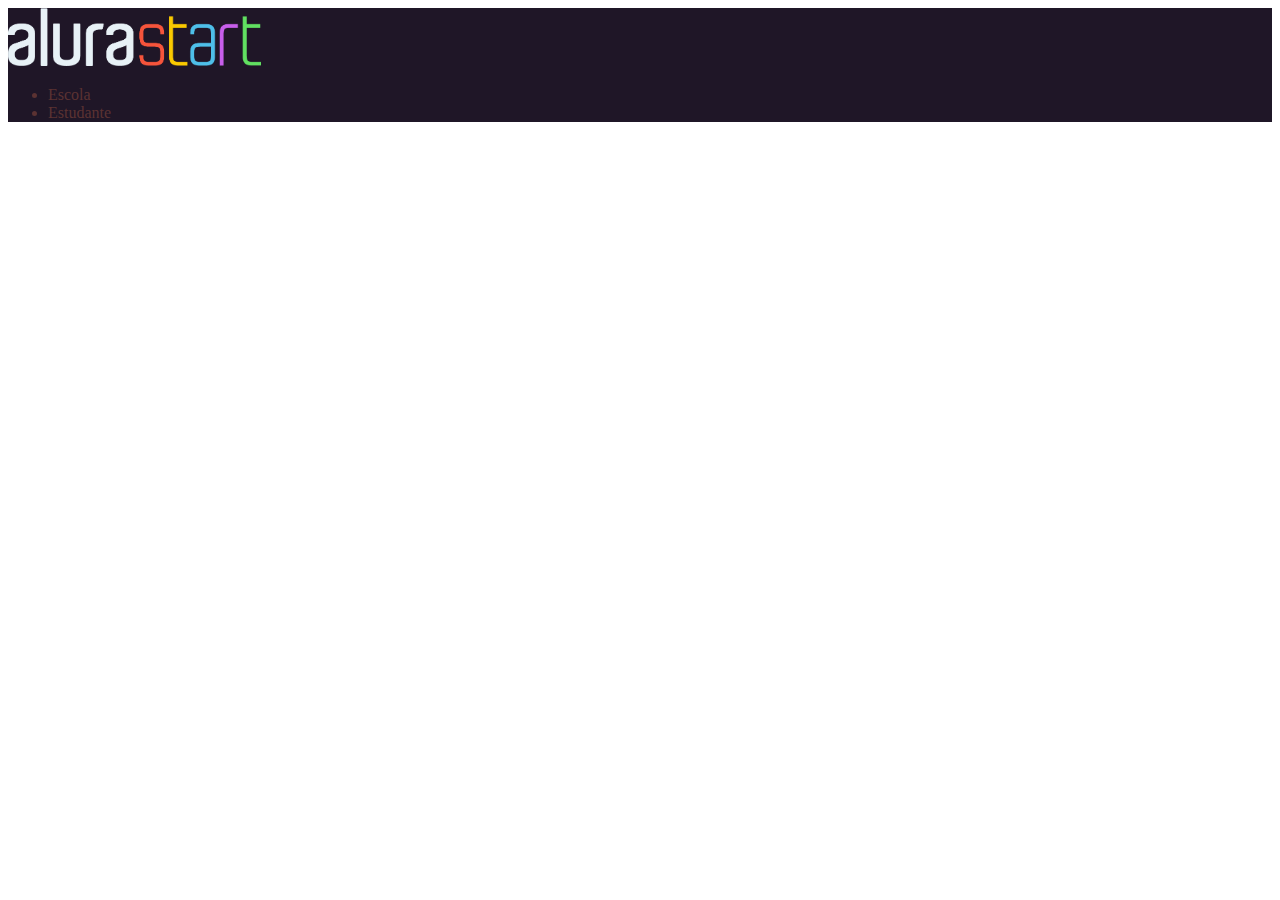
==== thomas/index.html @ 4fa99249 "Add files via upload" ====
<!DOCTYPE html>
<html lang="en">
<head>
    <meta charset="UTF-8">
    <meta http-equiv="X-UA-Compatible" content="IE=edge">
    <meta name="viewport" content="width=device-width, initial-scale=1.0">
    <title>Document</title>
    <link rel="stylesheet" href="style.css">
</head>
<body>
 <header  class="cabecalho">
    <img class="cabecalho-imagem" src="alurastart logo.png" alt="logo da alura start">
    <ul class="cabecalho-lista">
        <li>Escola</li>
        <li>Estudante</li>

    </ul>

 </header>   
</body>
</html>
---- thomas/style.css ----
header {
    background-color: rgb(31, 22, 39);
    color: rgb(91, 50, 50);
}

.cabecalho-imagem{
width: 20%;
}
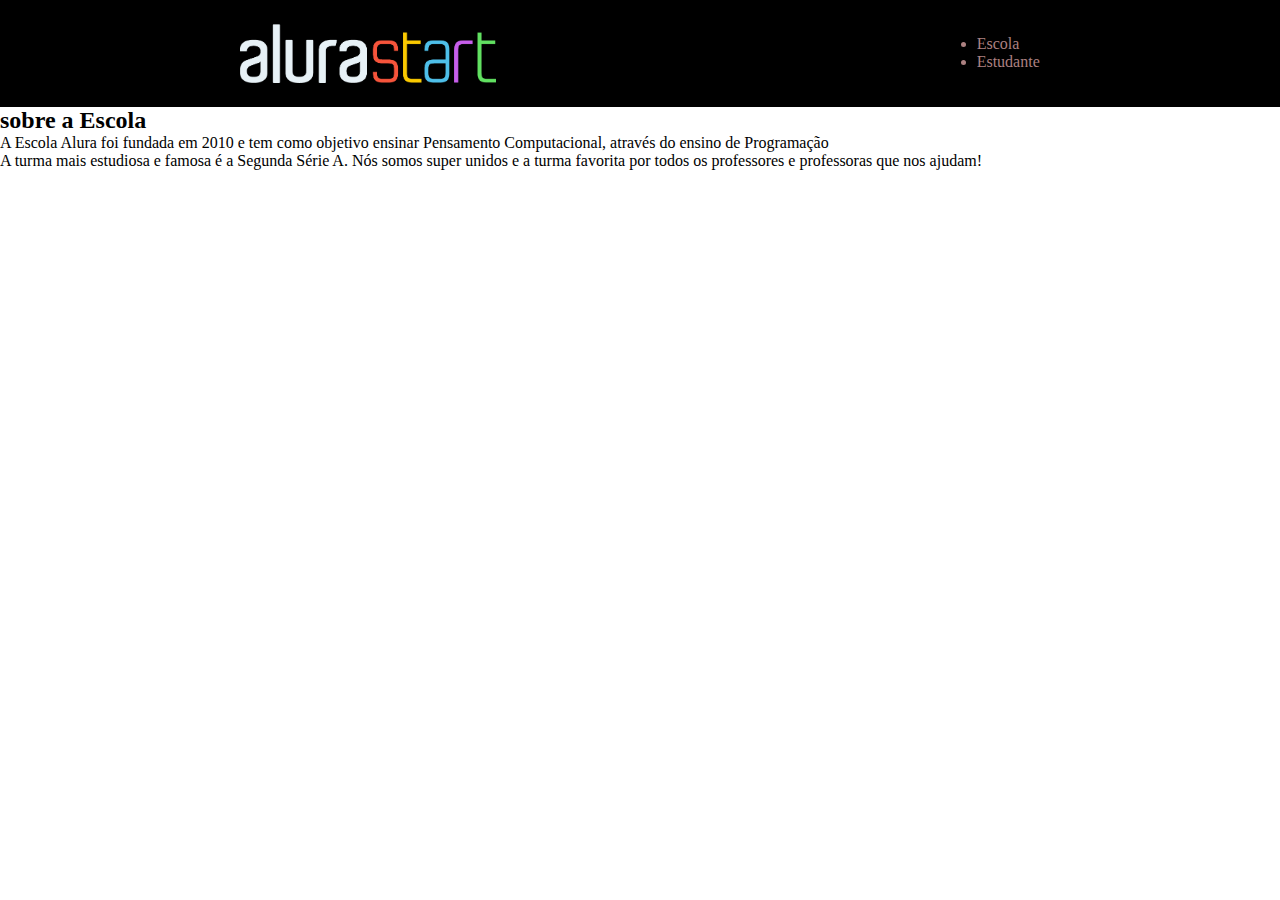
==== commit 7d61baed: "Add files via upload" ====
--- a/thomas/index.html
+++ b/thomas/index.html
@@ -17,5 +17,10 @@
     </ul>
 
  </header>   
+ <section class="escola">
+    <h2 class="escola-titulo">sobre a Escola</h2>
+    <p class="escola-texto-um">A Escola Alura foi fundada em 2010 e tem como objetivo ensinar Pensamento Computacional, através do ensino de  Programação</p>
+    <p class="escola-texto-dois">A turma mais estudiosa e famosa é a Segunda Série A. Nós somos super unidos e a turma favorita por todos os professores e professoras que nos ajudam!</p>
+ </section>
 </body>
 </html>
--- a/thomas/style.css
+++ b/thomas/style.css
@@ -1,8 +1,21 @@
-header {
-    background-color: rgb(31, 22, 39);
-    color: rgb(91, 50, 50);
+*{
+    margin: 0;
+    padding: 0;
 }
 
-.cabecalho-imagem{
-width: 20%;
-}+.cabecalho {
+    background-color: rgb(0, 0, 0);
+    color: rgb(172, 129, 129);
+    display: flex;
+    justify-content: space-around;
+    align-items: center;
+    padding: 24px 0;
+}
+       .cabecalho-imagem{
+        width: 20%;
+       }
+      .cabecalho-listaĩmagem{
+        display: inline-block;
+        margin: 0  16px ;
+        font-size: 24px;
+      }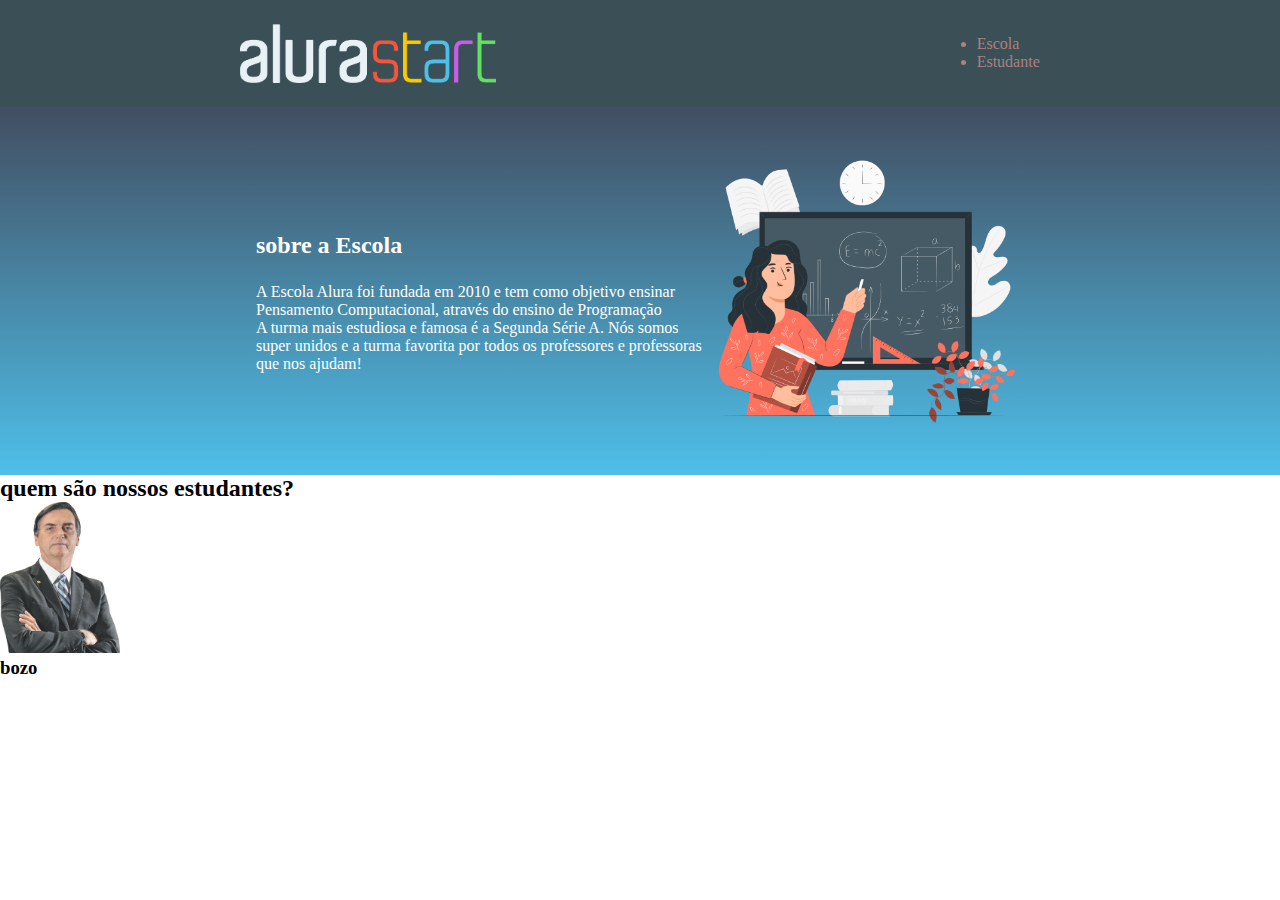
==== commit 2bbc9aba: "Add files via upload" ====
--- a/thomas/index.html
+++ b/thomas/index.html
@@ -18,9 +18,18 @@
 
  </header>   
  <section class="escola">
-    <h2 class="escola-titulo">sobre a Escola</h2>
+    <div class="escola-div-conteudo">
+        <h2 class="escola-titulo">sobre a Escola</h2>
     <p class="escola-texto-um">A Escola Alura foi fundada em 2010 e tem como objetivo ensinar Pensamento Computacional, através do ensino de  Programação</p>
     <p class="escola-texto-dois">A turma mais estudiosa e famosa é a Segunda Série A. Nós somos super unidos e a turma favorita por todos os professores e professoras que nos ajudam!</p>
- </section>
+ 
+    </div>
+    <img class="escola-imagem" src="Teacher-pana.png" alt="professora no quadro.">
+</section>
+<section class="estudante">
+    <h2 class="estudante-titulo">quem são nossos estudantes?</h2>
+<img  class="estudante-imagem" src="JAIR.webp" alt=" bozo">
+<h3>bozo</h3>
+</section>
 </body>
 </html>
--- a/thomas/style.css
+++ b/thomas/style.css
@@ -4,7 +4,7 @@
 }
 
 .cabecalho {
-    background-color: rgb(0, 0, 0);
+    background-color: rgb(58, 80, 86);
     color: rgb(172, 129, 129);
     display: flex;
     justify-content: space-around;
@@ -18,4 +18,30 @@
         display: inline-block;
         margin: 0  16px ;
         font-size: 24px;
-      }+      }
+
+      .escola-imagem{
+        width: 25%;
+      }
+
+      .escola{
+        background-image:linear-gradient(#424E61,#4EBFE9);
+        color:white
+        
+        
+      }
+      .escola{
+        display: flex;
+      justify-content: center;
+    align-items: center;
+    padding: 24px 0;
+  }
+        .escola-div-conteudo{
+          width: 35%;
+        }
+        .escola-titulo{
+          padding: 24px 0;
+        }
+        .estudante-imagem{
+          width: 120px;
+        }